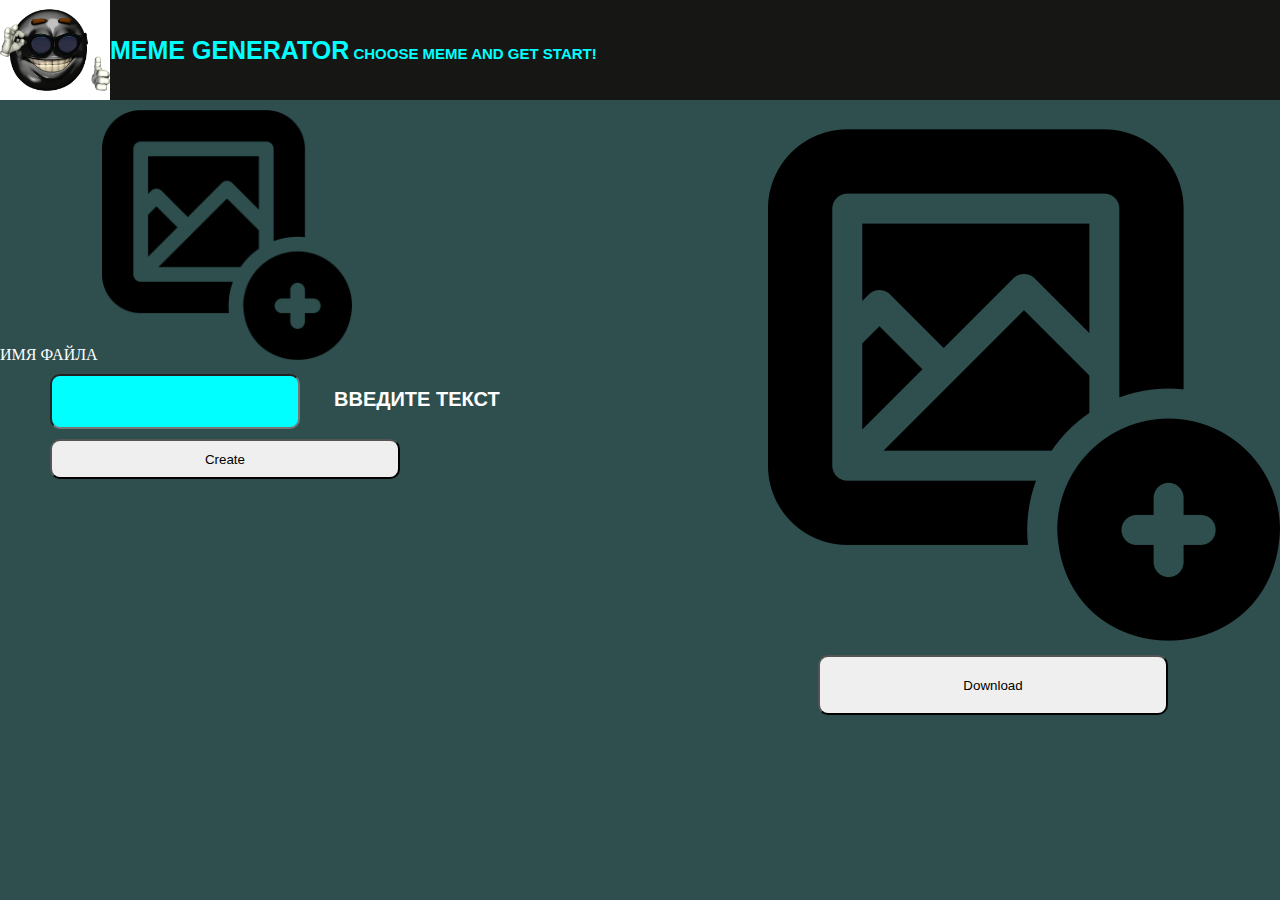
==== meme.html @ 61984d82 "init" ====
<!doctype html>
<html lang="ru">
<head>
    <meta charset="UTF-8">
    <meta name="viewport"
          content="width=device-width, user-scalable=no, initial-scale=1.0, maximum-scale=1.0, minimum-scale=1.0">
    <meta http-equiv="X-UA-Compatible" content="ie=edge">
    <title>Generate meme!</title>
    <link rel="stylesheet" href="styles/style.css">
    <script src="https://code.jquery.com/jquery-3.6.4.min.js"
            integrity="sha256-oP6HI9z1XaZNBrJURtCoUT5SUnxFr8s3BzRl+cbzUq8=" crossorigin="anonymous"></script>
</head>
<body>
<header class="headerLogo">
    <img class="logo" src="assets/high-quality-picardia-595fecb044a02-overlay.png">
    <div>
        <label class="label">Meme Generator</label>
        <label class="label2">Choose meme and get start!</label>
    </div>
    <div class="div_block">
    </div>
</header>
<div class="changeImg">
    <span id="imageName">ИМЯ ФАЙЛА</span>
    <img class="changeMemes" src="assets/5089764.png">
</div>
<div class="txtBlock">
    <input class="goToChange" id="inp" name="inp" placeholder="">
    <label class="txt">Введите текст</label>
    <div class="createBtn">
    <button class="btn2">Create</button>
    </div>
</div>
<div class="succesImg">
    <img src="assets/5089764.png">
    <div class="downloadBtn">
        <button class="download">Download</button>
    </div>
</div>
<!--    <span id="imageName">ИМЯ ФАЙЛА</span>-->

<!--    <img src="./assets/5089764.png" width="100px" height="100px" id="imageContentBefore" alt="">-->

<!--    <input id="imageCaption" value="" placeholder="введите описание картинки...">-->
<!--    <div onclick="alert('AAAA')" style="background-color: #83ece7; padding: 10px"><span>Create meme</span></div>-->

<!--    <img src="./assets/5089764.png" width="100px" height="100px" id="imageContentAfter" alt="">-->
</body>
<script src="scripts/memePage.js"></script>
</html>
---- styles/style.css ----
*{
    margin: 0;
    padding: 0;
    box-sizing: border-box;
}
body{
   background-color: darkslategray;
    color: white;
}
.container{
    margin: 30px auto 20px ;
    width: 80%;
    display: flex;
    flex-direction: column;
}
.startBtn{
    width: 30%;
    margin-bottom: 10px;
    height: 50px;
    background-color: #83ece7;
    cursor: pointer;
    border-radius: 20px;
}
.gnrMemes{
    text-align: center;
    padding: 20px;
    margin-bottom: 10px;
}
.gallery_img {
    width: 200px;
}

/*.uploadBtn{*/
/*    width: 200px;*/
/*    height: 100px;*/
/*    position: static;*/
/*    margin: 0 auto;*/
/*    display: block;*/
/*    cursor: pointer;*/
/*}*/
#image{
    width: 200px;
    height: 200px;
    padding: 10px;
    margin-bottom: 10px;
    right: 30px;
}
.inpFile{
}
.label {
    align-items: center;
    color: #31343e;
    font-family: Raleway,sans-serif;
    text-transform: uppercase;
    font-weight: 900;
    font-size: 25px;
    line-height: 1;
    color: aqua;
}
.label2{
    font-family: Raleway,sans-serif;
    text-transform: uppercase;
    font-weight: 900;
    float: top;

    font-size: 15px;
    line-height: 1;
    color: aqua;
}
.inpFile{
    /*width: 20px;*/
    /*height: 20px;*/
    display: block;
    cursor: pointer;
}
.headerLogo{
    align-items: center;
    display: flex;
    width: 100%;
    height: 100px;
    border-width: 10px;
    background-color: #161615   ;
}
.logo{
    width: 110px;
    height: 100px;
}
.input{
    display: flex;
    width: calc(100% - 30px);
    height: 30px;
    float: right;
    font-family: Arial, Helvetica, sans-serif;
    font-size: 12px;
    overflow:auto;
}
.btn{
    background: url("http://cdn.onlinewebfonts.com/svg/img_373333.png");
    background-size: cover;
    width: 30px;
    height: 30px;
    float: right;

    background-color: #83ece7;
}
.sign_in{
    width: 250px;
    height: 35px;
    float: right;
    border-radius: 10px;
    background-color: aqua;
    cursor: pointer;
    margin-top: 10px;
}
.sign_up{
    width: 250px;
    height: 35px;
    float: right;
    border-radius: 10px;
    background-color: aqua;
    cursor: pointer ;
    margin-top: 10px;
}
.div_block{
    width: 650px;
}
.changeMemes{
    width: 250px;
    height: 250px;
    margin-top: 10px;
}
.succesImg{
    float: right;
    margin-top: -210px;
}
.goToChange{
    width: 250px;
    height: 55px;
    border-radius: 10px;
    background-color: aqua;
    cursor: pointer ;
    margin-left: 50px;
    margin-top: 10px;
}
.txt{
    font-family: Raleway,sans-serif;
    text-transform: uppercase;
    font-size: 20px;
    font-weight: 600;
    margin-left: 30px;
}
.btn2{
    width: 350px;
    height: 40px;
    margin-top: 10px;
    margin-left: 50px;
    border-radius: 10px;
}
.download{
    width: 350px;
    height: 60px;
    margin-top: 10px;
    margin-left: 50px;
    border-radius: 10px;
}
.succesImg{
    margin-top: -350px;
}
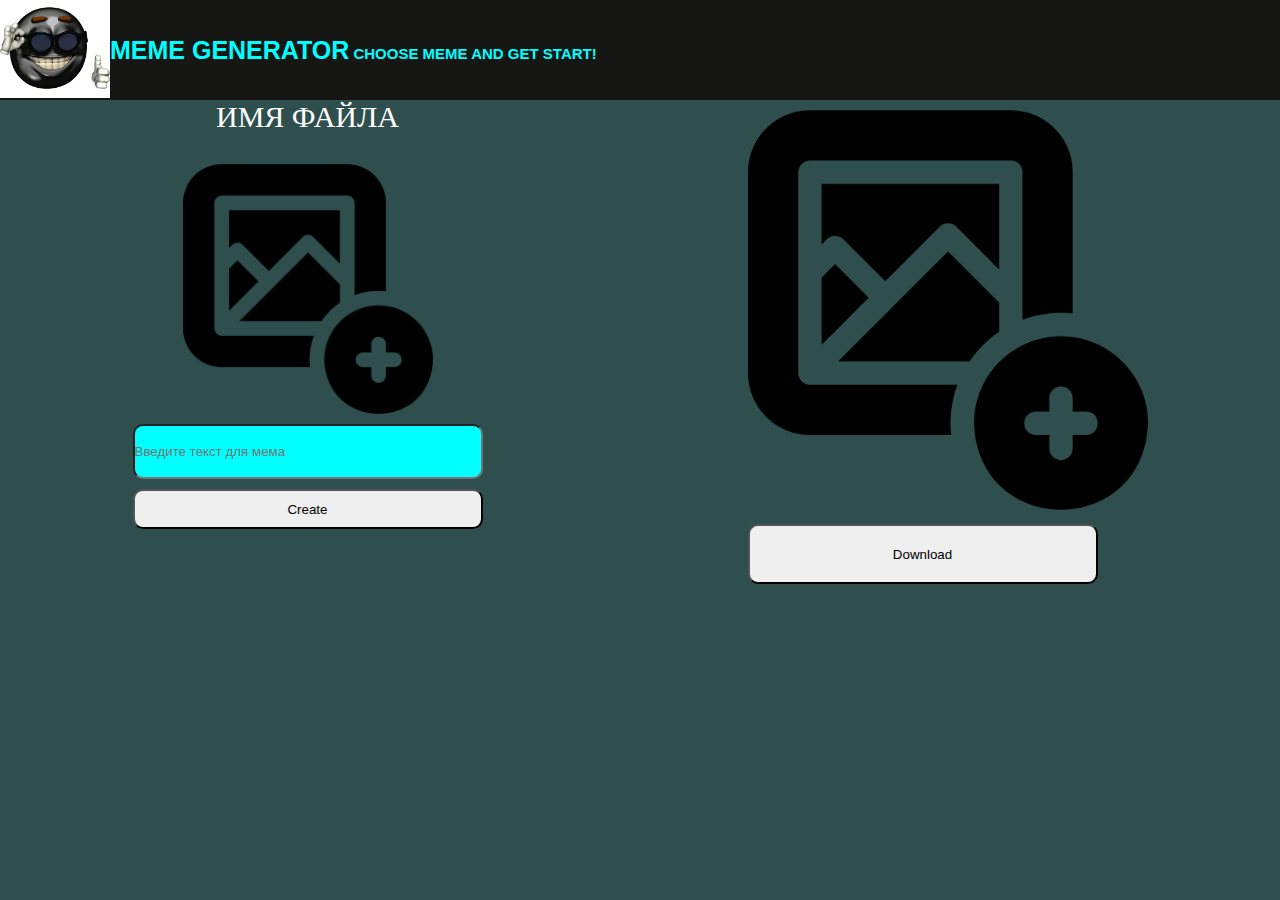
==== commit fbc0c2dd: "feat: main funcs & major refactor project's struct" ====
--- a/meme.html
+++ b/meme.html
@@ -12,7 +12,7 @@
 </head>
 <body>
 <header class="headerLogo">
-    <img class="logo" src="assets/high-quality-picardia-595fecb044a02-overlay.png">
+    <a href="index.html"><img class="logo" src="assets/high-quality-picardia-595fecb044a02-overlay.png"></a>
     <div>
         <label class="label">Meme Generator</label>
         <label class="label2">Choose meme and get start!</label>
@@ -20,31 +20,29 @@
     <div class="div_block">
     </div>
 </header>
+<div class="block_row">
 <div class="changeImg">
-    <span id="imageName">ИМЯ ФАЙЛА</span>
-    <img class="changeMemes" src="assets/5089764.png">
-</div>
-<div class="txtBlock">
-    <input class="goToChange" id="inp" name="inp" placeholder="">
-    <label class="txt">Введите текст</label>
+    <span id="imageName" style="font-size: 30px">ИМЯ ФАЙЛА</span>
+    <img class="changeMemes" src="assets/5089764.png" id="imageContentBefore">
+    <input class="goToChange" id="inp" name="inp" placeholder="Введите текст для мема">
     <div class="createBtn">
-    <button class="btn2">Create</button>
+    <button class="btn2" onclick="createMeme()">Create</button>
     </div>
 </div>
-<div class="succesImg">
-    <img src="assets/5089764.png">
+<div class="successImg">
+    <img width="400" src="assets/5089764.png" id="imageContentAfter">
     <div class="downloadBtn">
         <button class="download">Download</button>
     </div>
 </div>
-<!--    <span id="imageName">ИМЯ ФАЙЛА</span>-->
+</div>
 
-<!--    <img src="./assets/5089764.png" width="100px" height="100px" id="imageContentBefore" alt="">-->
 
 <!--    <input id="imageCaption" value="" placeholder="введите описание картинки...">-->
 <!--    <div onclick="alert('AAAA')" style="background-color: #83ece7; padding: 10px"><span>Create meme</span></div>-->
 
 <!--    <img src="./assets/5089764.png" width="100px" height="100px" id="imageContentAfter" alt="">-->
 </body>
+<script src="scripts/global.js"></script>
 <script src="scripts/memePage.js"></script>
 </html>--- a/styles/style.css
+++ b/styles/style.css
@@ -127,19 +127,14 @@
 .changeMemes{
     width: 250px;
     height: 250px;
-    margin-top: 10px;
-}
-.succesImg{
-    float: right;
-    margin-top: -210px;
+    margin-top: 30px;
 }
 .goToChange{
-    width: 250px;
+    width: 350px;
     height: 55px;
     border-radius: 10px;
     background-color: aqua;
     cursor: pointer ;
-    margin-left: 50px;
     margin-top: 10px;
 }
 .txt{
@@ -147,22 +142,28 @@
     text-transform: uppercase;
     font-size: 20px;
     font-weight: 600;
-    margin-left: 30px;
 }
 .btn2{
     width: 350px;
     height: 40px;
     margin-top: 10px;
-    margin-left: 50px;
     border-radius: 10px;
 }
 .download{
     width: 350px;
     height: 60px;
     margin-top: 10px;
-    margin-left: 50px;
     border-radius: 10px;
 }
-.succesImg{
-    margin-top: -350px;
+.block_row{
+    display: flex;
+    justify-content: space-around;
+}
+.changeImg{
+    align-items: center;
+    display: flex;
+    flex-direction: column;
+}
+.successImg{
+    margin-top: 10px;
 }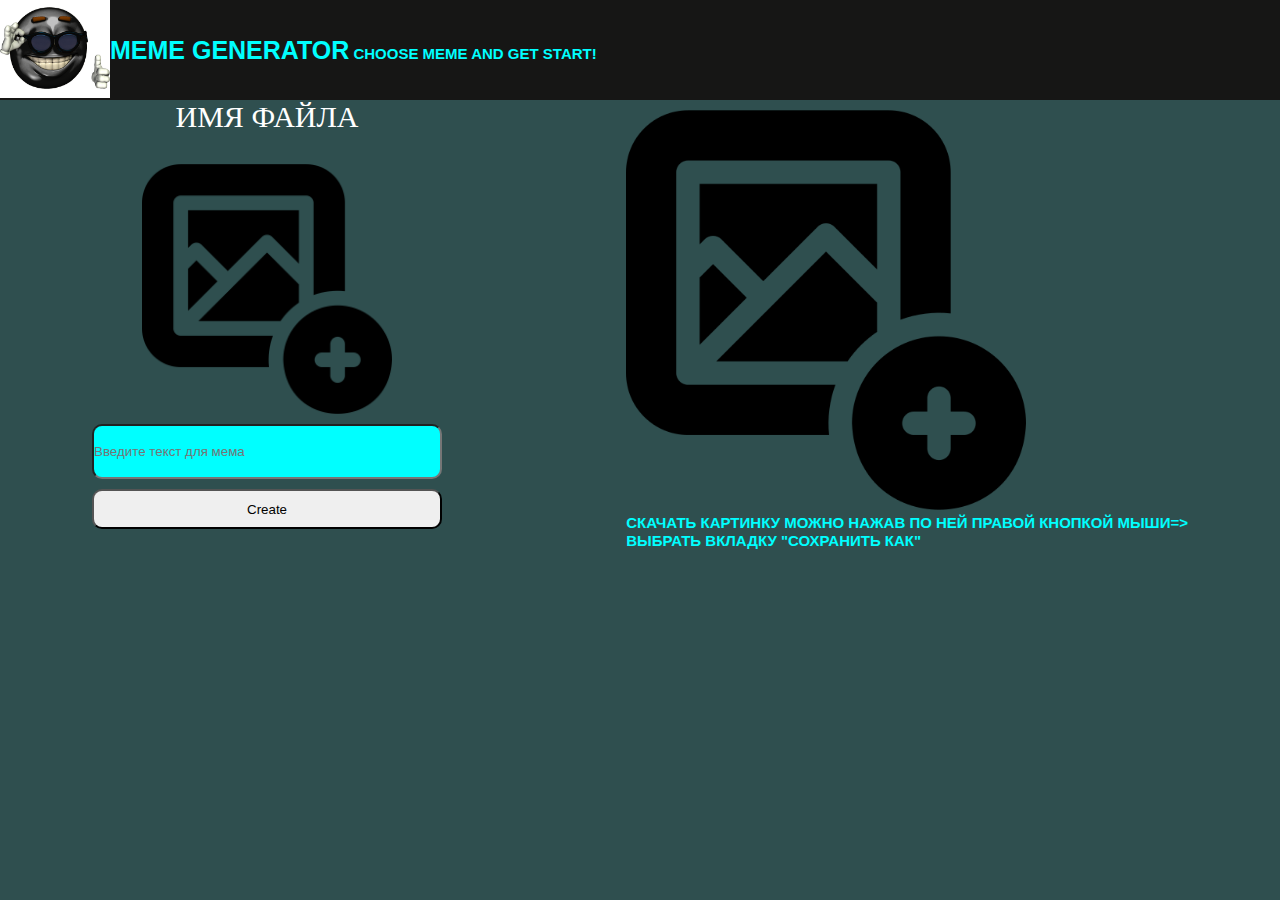
==== commit be9ce8cd: "feat: main funcs & major refactor project's struct" ====
--- a/meme.html
+++ b/meme.html
@@ -32,7 +32,14 @@
 <div class="successImg">
     <img width="400" src="assets/5089764.png" id="imageContentAfter">
     <div class="downloadBtn">
-        <button class="download">Download</button>
+        <label class="howToDownload">Скачать картинку можно нажав по ней правой кнопкой мыши=></label>
+        <div class="ebalda">
+        <label class="howToDownload2">Выбрать вкладку "сохранить как"</label>
+        </div>
+        </a>
+
+
+
     </div>
 </div>
 </div>
--- a/styles/style.css
+++ b/styles/style.css
@@ -25,6 +25,10 @@
     text-align: center;
     padding: 20px;
     margin-bottom: 10px;
+}
+.gnrMemes img{
+    width: 120px;
+    height: 120px;
 }
 .gallery_img {
     width: 200px;
@@ -158,12 +162,32 @@
 .block_row{
     display: flex;
     justify-content: space-around;
+    flex-wrap: wrap;
 }
 .changeImg{
     align-items: center;
     display: flex;
     flex-direction: column;
+    margin-bottom: 50px;
 }
 .successImg{
     margin-top: 10px;
+}
+.howToDownload{
+    font-family: Raleway,sans-serif;
+    text-transform: uppercase;
+    font-weight: 900;
+    float: top;
+    font-size: 15px;
+    line-height: 1;
+    color: aqua;
+}
+.howToDownload2{
+    font-family: Raleway,sans-serif;
+    text-transform: uppercase;
+    font-weight: 900;
+    float: top;
+    font-size: 15px;
+    line-height: 1;
+    color: aqua;
 }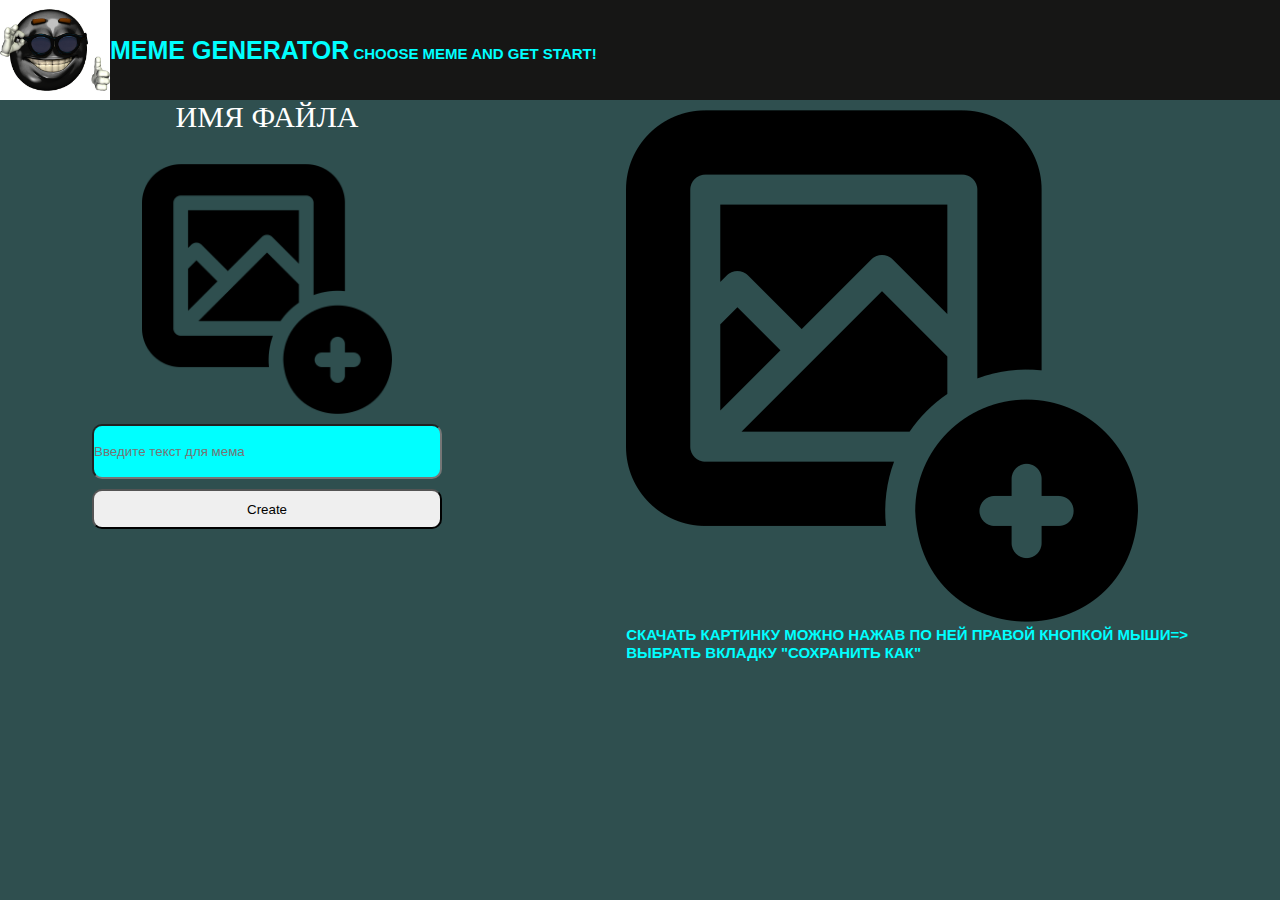
==== commit 18912037: "done" ====
--- a/meme.html
+++ b/meme.html
@@ -12,11 +12,14 @@
 </head>
 <body>
 <header class="headerLogo">
-    <a href="index.html"><img class="logo" src="assets/high-quality-picardia-595fecb044a02-overlay.png"></a>
-    <div>
-        <label class="label">Meme Generator</label>
-        <label class="label2">Choose meme and get start!</label>
-    </div>
+    <header class="header">
+        <div class="header_logo">
+            <img class="logo" src="assets/high-quality-picardia-595fecb044a02-overlay.png">
+            <div class="header_logo-info">
+                <label class="label">Meme Generator</label>
+                <label class="label2">Choose meme and get start!</label>
+            </div>
+        </div>
     <div class="div_block">
     </div>
 </header>
@@ -30,16 +33,13 @@
     </div>
 </div>
 <div class="successImg">
-    <img width="400" src="assets/5089764.png" id="imageContentAfter">
+    <img src="assets/5089764.png" id="imageContentAfter">
+
     <div class="downloadBtn">
         <label class="howToDownload">Скачать картинку можно нажав по ней правой кнопкой мыши=></label>
         <div class="ebalda">
         <label class="howToDownload2">Выбрать вкладку "сохранить как"</label>
         </div>
-        </a>
-
-
-
     </div>
 </div>
 </div>
--- a/styles/style.css
+++ b/styles/style.css
@@ -77,14 +77,23 @@
     display: block;
     cursor: pointer;
 }
-.headerLogo{
+.header{
     align-items: center;
     display: flex;
+    justify-content: space-between;
     width: 100%;
     height: 100px;
     border-width: 10px;
     background-color: #161615   ;
 }
+.header_logo{
+    display: flex;
+    justify-content: space-between;
+    /*margin: 40px 10px;*/
+}
+.header_logo-info{
+    margin:auto 0;
+}
 .logo{
     width: 110px;
     height: 100px;
@@ -93,7 +102,6 @@
     display: flex;
     width: calc(100% - 30px);
     height: 30px;
-    float: right;
     font-family: Arial, Helvetica, sans-serif;
     font-size: 12px;
     overflow:auto;
@@ -126,7 +134,9 @@
     margin-top: 10px;
 }
 .div_block{
-    width: 650px;
+    display: flex;
+    justify-content: space-between;
+    flex-wrap: wrap;
 }
 .changeMemes{
     width: 250px;
@@ -190,4 +200,32 @@
     font-size: 15px;
     line-height: 1;
     color: aqua;
+}
+.inst{
+    width: 50px;
+    height: 50px;
+    padding: 20px;
+    text-align: center;
+    text-decoration: none;
+    display: flex;
+    flex-wrap: wrap;
+    font-size: 16px;
+    justify-content: space-around;
+    bottom: 100px;
+    border-radius: 91px;
+    background: #e0e0e0;
+    background: url("https://images.vexels.com/media/users/3/137380/isolated/preview/1b2ca367caa7eff8b45c09ec09b44c16-instagram-icon-logo.png");
+    background-size: cover;
+    cursor: pointer;
+}
+.div_block2{
+    display: flex;
+    flex-direction: column;
+    justify-content: space-around;
+    flex-wrap: wrap;
+}
+.div_block_row{
+    display: flex;
+    justify-content: space-around;
+    flex-wrap: wrap;
 }